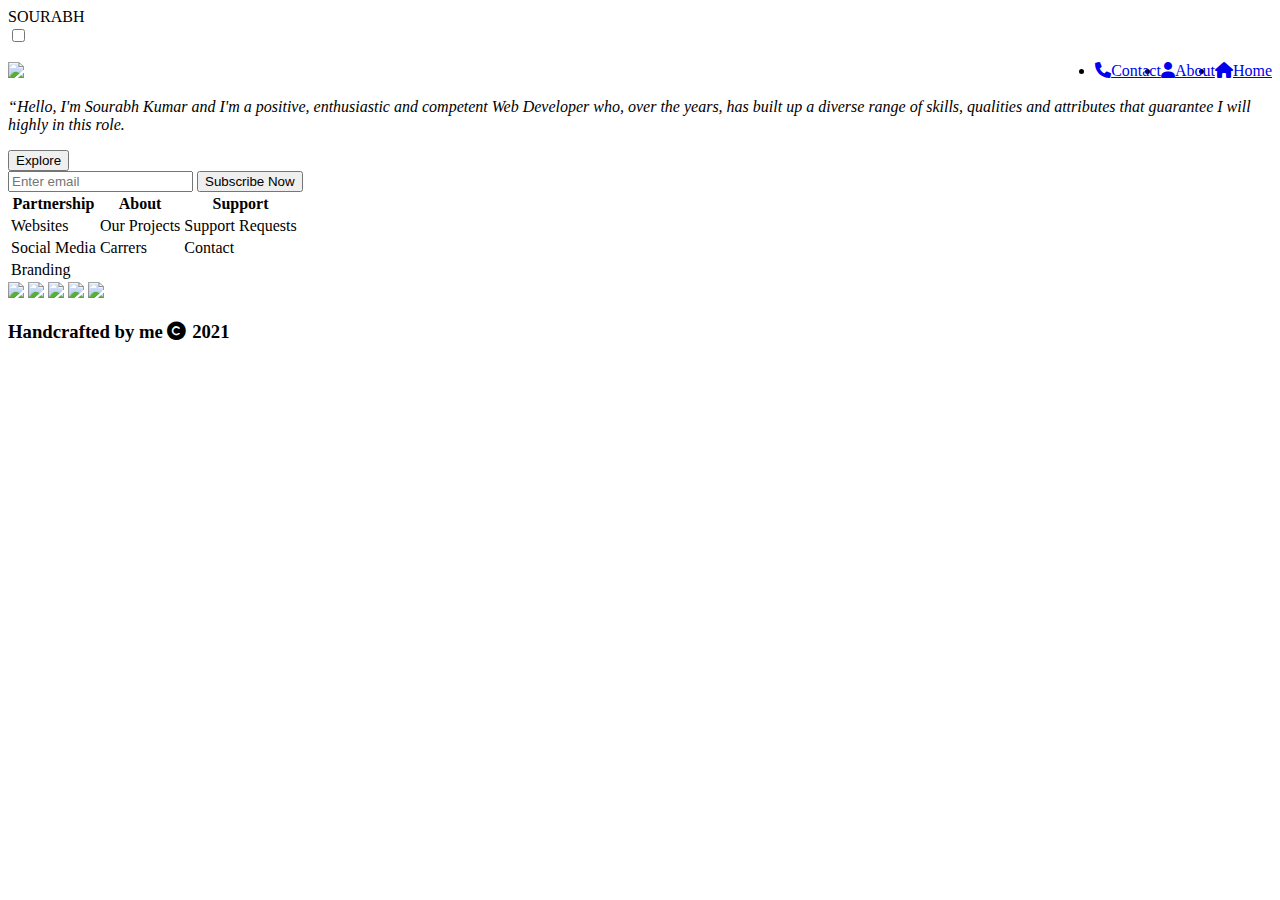
==== index.html @ 7c19a42d "first commit" ====
<!DOCTYPE html>
<html>
    <head>
        <title>My portfolio</title>
        <meta name="viewport" content="width=device-width, initial-scale=1.0">
        <link rel="stylesheet" href="C:\Users\sk127\OneDrive\Desktop\portfolio-project\index.css" type="text/css">
        <link rel="stylesheet" href="C:\Users\sk127\OneDrive\Desktop\portfolio-project\index.js" type="text/js">
        <script src="https://ajax.googleapis.com/ajax/libs/jquery/3.5.1/jquery.min.js"></script>
        <link rel="stylesheet" href="https://cdnjs.cloudflare.com/ajax/libs/font-awesome/6.0.0-beta3/css/all.min.css">
    </head>
    <body>
          <header class="header">
            <div class="logo">SOURABH</div>
            <input class="menu-btn" type="checkbox" id="menu-btn" />
            <label class="menu-icon" for="menu-btn"><span class="navicon"></span></label>
            <ul class="menu">
                <div class="listitem">
                    <li style="float:right"><a href="C:\Users\sk127\OneDrive\Desktop\portfolio-project\index.html"><i class="fa fa-home" aria-hidden="true"></i>Home</a></li>
                    <li style="float:right"><a href="C:\Users\sk127\OneDrive\Desktop\portfolio-project\about.html"><i class="fa fa-user" aria-hidden="true"></i>About</a></li>
                    <li style="float:right"><a href="C:\Users\sk127\OneDrive\Desktop\portfolio-project\contact.html"><i class="fa fa-phone" aria-hidden="true"></i>Contact</a></li>
                </div>
            </ul>
          </header>
          <section class="sec1">
                  <img class="img1" src="C:\Users\sk127\OneDrive\Desktop\portfolio-project\image.jpg"/> 
                    <div class="center"> 
                        <p><i>“Hello, <span>I'</span>m <span>Sourabh Kumar</span> and I'm <span>a positive, enthusiastic and competent Web Developer</span> who, over the years, 
                            has built up <span>a diverse range of skills, qualities and attributes that guarantee I will highly in this role.</i></span></p>
                            <button>Explore</button>
                        </div>
          </section>
          <footer>
              <div class="form">
                  <input type="email" placeholder="Enter email"/>
                  <button>Subscribe Now</button>
            </div>
            <div>
                <table>
                    <tr>
                        <th>Partnership</th>
                        <th>About</th>
                        <th>Support</th>
                    </tr>
                    <tr>
                        <td>
                            Websites
                        </td>
                        <td>
                            Our Projects
                        </td>
                        <td>
                            Support Requests
                        </td>
                    </tr>
                    <tr>
                        <td>
                            Social Media
                        </td>
                        <td>
                            Carrers
                        </td>
                        <td>
                            Contact
                        </td>
                    </tr>
                    <tr>
                        <td>
                            Branding
                        </td>
                    </tr>
                </table>
            </div>
            <div class="link">
                <a href="#"><img src="https://cdn-icons-png.flaticon.com/512/174/174855.png"/></a>
                <a href="#"><img src="https://www.pinclipart.com/picdir/middle/170-1707642_social-facebook-svg-png-icon-free-download-facebook.png"/></a>
                <a href="#"><img src="https://www.drupal.org/files/project-images/twitter-5-512.gif"/></a>
                <a href="#"><img src="https://e7.pngegg.com/pngimages/806/394/png-clipart-blue-animal-logo-github-icon-github-blue-world-thumbnail.png"/></a>
                <a href="#"><img src="https://www.iconpacks.net/icons/2/free-youtube-logo-icon-2431-thumb.png"/></a>
            <h3> Handcrafted by me <i class="fa fa-copyright" aria-hidden="true"></i> 2021</h3>
          </footer>
          </body>
</html>
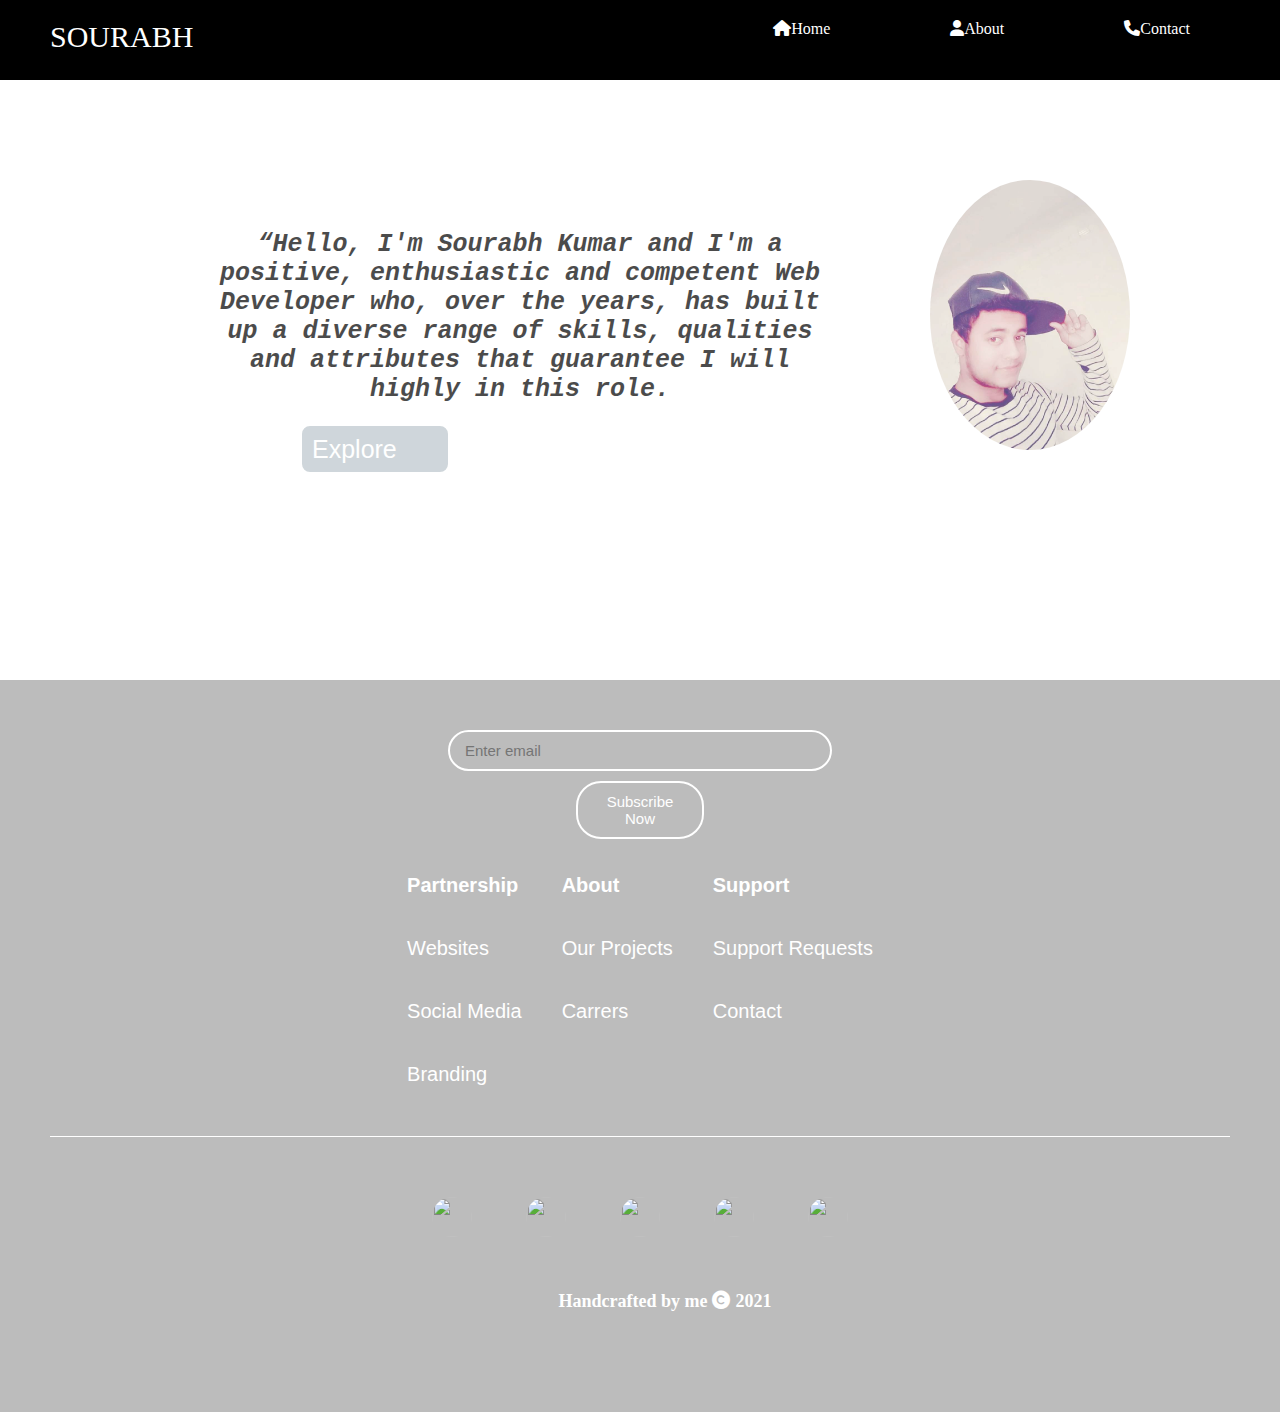
==== commit c81294d4: "image location change" ====
--- a/index.html
+++ b/index.html
@@ -3,10 +3,8 @@
     <head>
         <title>My portfolio</title>
         <meta name="viewport" content="width=device-width, initial-scale=1.0">
-        <link rel="stylesheet" href="C:\Users\sk127\OneDrive\Desktop\portfolio-project\index.css" type="text/css">
-        <link rel="stylesheet" href="C:\Users\sk127\OneDrive\Desktop\portfolio-project\index.js" type="text/js">
-        <script src="https://ajax.googleapis.com/ajax/libs/jquery/3.5.1/jquery.min.js"></script>
         <link rel="stylesheet" href="https://cdnjs.cloudflare.com/ajax/libs/font-awesome/6.0.0-beta3/css/all.min.css">
+        <link rel="stylesheet" href="./index.css" type="text/css">
     </head>
     <body>
           <header class="header">
@@ -15,14 +13,14 @@
             <label class="menu-icon" for="menu-btn"><span class="navicon"></span></label>
             <ul class="menu">
                 <div class="listitem">
-                    <li style="float:right"><a href="C:\Users\sk127\OneDrive\Desktop\portfolio-project\index.html"><i class="fa fa-home" aria-hidden="true"></i>Home</a></li>
-                    <li style="float:right"><a href="C:\Users\sk127\OneDrive\Desktop\portfolio-project\about.html"><i class="fa fa-user" aria-hidden="true"></i>About</a></li>
-                    <li style="float:right"><a href="C:\Users\sk127\OneDrive\Desktop\portfolio-project\contact.html"><i class="fa fa-phone" aria-hidden="true"></i>Contact</a></li>
+                    <li style="float:right"><a href="./index.html"><i class="fa fa-home" aria-hidden="true"></i>Home</a></li>
+                    <li style="float:right"><a href="./about.html"><i class="fa fa-user" aria-hidden="true"></i>About</a></li>
+                    <li style="float:right"><a href="./contact.html"><i class="fa fa-phone" aria-hidden="true"></i>Contact</a></li>
                 </div>
             </ul>
           </header>
           <section class="sec1">
-                  <img class="img1" src="C:\Users\sk127\OneDrive\Desktop\portfolio-project\image.jpg"/> 
+                  <img class="img1" src="./image.jpg"/> 
                     <div class="center"> 
                         <p><i>“Hello, <span>I'</span>m <span>Sourabh Kumar</span> and I'm <span>a positive, enthusiastic and competent Web Developer</span> who, over the years, 
                             has built up <span>a diverse range of skills, qualities and attributes that guarantee I will highly in this role.</i></span></p>
--- a/index.css
+++ b/index.css
@@ -0,0 +1,681 @@
+*{
+  margin: 0;
+  padding: 0;
+  box-sizing: border-box;
+}
+
+a {
+  color: #000;
+}
+
+.header {
+  background-color: black;
+  width: 100%;
+  z-index: 3;
+  height: 80px;
+}
+
+.logo{
+  font-size:30px;
+  font-style: bold;
+  float: left;
+  color: white;
+  margin-left: 50px;
+  margin-top: 20px;
+  font-family: "Brush Script MT", cursive;
+}
+
+header ul {
+  list-style-type: none;
+  margin: 0;
+  padding: 0;
+  overflow: hidden;
+}
+
+header li {
+  display: inline-block;
+  float: left;
+}
+
+.listitem{
+  display: flex;
+  float: right;
+}
+
+header li a {
+  display: block;
+  color: white;
+  margin-right: 60px;
+  text-decoration: none;
+}
+
+.logo{
+  width: 120px;
+}
+
+.menu li:hover a {
+  transform: translatex(25%);
+  color: red;
+}
+
+/* menu */
+
+.header .menu {
+  clear: both;
+  max-height: 0;
+  transition: max-height .2s ease-out;
+}
+
+/* menu icon */
+
+.header .menu-icon {
+  cursor: pointer;
+  display: inline-block;
+  float: right;
+  padding: 28px 20px;
+  position: relative;
+  user-select: none;
+}
+
+.header .menu-icon .navicon {
+  background: white;
+  display: block;
+  height: 2px;
+  position: relative;
+  transition: background .2s ease-out;
+  width: 18px;
+}
+
+.header .menu-icon .navicon:before,
+.header .menu-icon .navicon:after {
+  background: white;
+  content: '';
+  display: block;
+  height: 100%;
+  position: absolute;
+  transition: all .2s ease-out;
+  width: 100%;
+}
+
+.header .menu-icon .navicon:before {
+  top: 5px;
+}
+
+.header .menu-icon .navicon:after {
+  top: -5px;
+}
+
+/* menu btn */
+
+.header .menu-btn {
+  display: none;
+}
+
+.header .menu-btn:checked ~ .menu {
+  max-height: 300px;
+}
+
+.header .menu-btn:checked ~ .menu-icon .navicon {
+  background: transparent;
+}
+
+.header .menu-btn:checked ~ .menu-icon .navicon:before {
+  transform: rotate(-45deg);
+}
+
+.header .menu-btn:checked ~ .menu-icon .navicon:after {
+  transform: rotate(45deg);
+}
+
+.header .menu-btn:checked ~ .menu-icon:not(.steps) .navicon:before,
+.header .menu-btn:checked ~ .menu-icon:not(.steps) .navicon:after {
+  top: 0;
+}
+  
+  section{
+      margin: 0;
+      padding: 0;
+      padding-top: 100px;
+      height: 600px;
+      width: 100%;
+      background: url(https://www.teahub.io/photos/full/129-1294706_working-on-desk.png);
+      opacity: 0.7;
+      background-size: cover;
+      animation: background-image 1s 1 linear;
+
+  }
+
+  section div{
+      width: 100%;
+      height: 100%;
+  }
+
+  section .img1{
+        float: right;
+        margin-right: 150px;
+      width: 300px;
+      height: 400px;
+      border-radius: 70%;
+      opacity: 20;
+      transition: 0.4s;
+  }
+
+  section p{
+    width: 50vw;
+    align-items: center;
+    color: black;
+    margin-top: 50px;
+    margin-left: 200px;
+    font-size: 35px;
+    font-weight: bold;
+    font-family: monospace;
+    text-align: center
+  }
+  section p span{
+    transition: .4s linear
+  }
+  section p:hover span:nth-child(1){
+    margin-right: 5px
+  }
+  section p:hover span:nth-child(1):after{
+    content: "'";
+  }
+  section p:hover span:nth-child(2){
+    margin-left: 30px
+  }
+  section p:hover span{
+    color: #fff;
+    text-shadow: 0 0 10px #fff,
+                 0 0 20px #fff, 
+                 0 0 40px #fff;
+  }
+
+  .center button{
+    display: flex;
+    align-items: center;
+    text-align: center;
+    font-size: 25px;
+    text-align: center;
+    border: 2px solid white;
+    color: white;
+    background-color: #BCC6CC;
+    border-radius:10px;
+    weight: bold;
+    width: 150px;
+    height: 50px;
+    padding: 10px;
+    margin-left: 500px;
+    margin-top: 20px;
+    cursor: pointer;
+    animation: form 2s infinite linear alternate;
+    transition: box-shadow 0.2s ease-in;
+  }
+
+  .center button:hover{
+    box-shadow: 4px 6px rgba(0, 0, 0, 0.7);
+    border: 2px solid red;
+    color: red;
+  }
+
+  @keyframes form {
+    from{
+      transform: translateX(-20px);
+    }
+    to{
+      transform: translateX(20px);
+    }
+  }
+
+  .center button:focus{
+    background: white !important;
+    color: black !important;
+  }
+
+  footer{
+    background-color: #bcbcbc;
+    padding: 50px;
+  }
+  footer input{
+    border: 2px solid white;
+    border-radius: 25px;
+    align-items: center;
+    display: block;
+    margin-right: auto;
+    margin-left: auto;
+    padding: 10px 15px 10px;
+    width: 30vw;
+    font-size: 15px;
+    border: 2px solid white;
+    background: transparent;
+    color: white;
+    margin-bottom: 10px;
+    transition: box-shadow 0.5 ease-out;
+  }
+
+  footer button{
+    border: 2px solid white;
+    display: block;
+    margin-right: auto;
+    margin-left: auto;
+    width: 10vw;
+    padding: 10px 15px 10px;
+    border-radius: 25px;
+    cursor: pointer;
+    font-size: 15px;
+    color: white;
+    background: transparent;
+  }
+
+  .form{
+    animation: form 2s infinite linear alternate;
+  }
+
+  @keyframes form {
+    from{
+      transform: translateX(-20px);
+    }
+    to{
+      transform: translateX(20px);
+    }
+  }
+
+  footer input:focus{
+    border: 2px solid red;
+    box-shadow: 6px 8px rgba(255,255,255,0.6);
+  }
+
+  footer button:hover{
+    background-color: white;
+    color: crimson;
+  }
+
+  table {
+    display: flex;
+    align-items: center;
+    justify-content: center;
+    font-family: arial, sans-serif;
+    border-collapse: collapse;
+    width: 100%;
+    color: white;
+    text-align: center;
+    font-size: 20px;
+    margin-top: 15px;
+    padding-bottom: 30px;
+    border-bottom: 1px solid white;
+  }
+  
+  td, th {
+    text-align: left;
+    padding: 20px;
+  }
+
+  footer h3{
+    color: white;
+    font-size: 18px;
+    font-weight: bold;
+    margin-left: 100px;
+    margin-top: 50px;
+    padding-bottom: 50px;
+}
+
+.link{
+  display: block;
+  text-align: center;
+  margin-right: 50px;
+  margin-top: 10px;
+}
+
+a img{
+  width: 40px;
+  height: 40px;
+  margin-top: 50px;
+  margin-left: 50px;
+  border-radius: 50%;
+}
+
+
+
+/* ///////media queries/////// */
+@media (min-width: 1024px){
+  .header li {
+    float: left;
+  }
+  .header li a {
+    padding: 20px 30px;
+  }
+  .header .menu {
+    clear: none;
+    /* float: right; */
+    max-height: none;
+  }
+  .header .menu-icon {
+    display: none;
+  }
+
+  section div{
+    width: 100%;
+    height: 100%;
+}
+
+section .img1{
+      float: right;
+      margin-right: 150px;
+    width: 200px;
+    height: 270px;
+    border-radius: 70%;
+    opacity: 20;
+    transition: 0.4s;
+}
+
+section p{
+  width: 50vw;
+  align-items: center;
+  color: black;
+  margin-top: 50px;
+  margin-left: 200px;
+  font-size: 25px;
+  font-weight: bold;
+  font-family: monospace;
+  text-align: center
+}
+
+.center button{
+  margin-left: 300px;
+}
+}
+
+@media (max-width: 768px) and (min-width: 425px) {
+  .header li {
+    float: left;
+  }
+  .header li a {
+    padding: 20px 30px;
+  }
+  .header .menu {
+    clear: none;
+    /* float: right; */
+    max-height: none;
+  }
+  .header .menu-icon {
+    display: none;
+  }
+
+  header{
+    width: 100%;
+  }
+
+  section{
+    margin: 0;
+    padding: 0;
+    padding-top: 50px;
+    height: 600px;
+    width: 100%;
+}
+
+section div{
+  width: 100%;
+  height: 100%;
+}
+
+section .img1{
+    float: right;
+    margin-right: 150px;
+  width: 150px;
+  height: 200px;
+  border-radius: 70%;
+  opacity: 20;
+  transition: 0.4s;
+}
+
+section p{
+width: 50vw;
+align-items: center;
+color: black;
+margin-top: 50px;
+margin-left: 200px;
+font-size: 20px;
+font-weight: bold;
+font-family: monospace;
+text-align: center;
+}
+
+.center button{
+  display: flex;
+  align-items: center;
+  text-align: center;
+  font-size: 25px;
+  text-align: center;
+  border: 2px solid white;
+  color: white;
+  background-color: #BCC6CC;
+  border-radius:10px;
+  weight: bold;
+  width: 120px;
+  height: 40px;
+  padding: 10px;
+  margin-left: 300px;
+  cursor: pointer;
+  animation: form 2s infinite linear alternate;
+  transition: box-shadow 0.2s ease-in;
+}
+
+footer{
+  margin: 0;
+  padding: 0;
+}
+
+footer input{
+  border: 2px solid white;
+  border-radius: 25px;
+  align-items: center;
+  display: flex;
+  align-items: center;
+  justify-content: center;
+  padding: 10px 15px 10px;
+  width: 35vw;
+  font-size: 15px;
+  border: 2px solid white;
+  background: transparent;
+  color: white;
+  margin-bottom: 10px;
+  margin-top: 20px;
+  transition: box-shadow 0.5 ease-out;
+}
+
+footer button{
+  border: 2px solid white;
+  display: flex;
+  width: 140px;
+  height: 35px;
+  padding: 10px 15px 10px;
+  border-radius: 25px;
+  cursor: pointer;
+  font-size: 15px;
+  color: white;
+  background: transparent;
+}
+
+.form{
+  animation: form 2s infinite linear alternate;
+  display: flex;
+  flex-direction: column;
+}
+
+/* @keyframes form {
+  from{
+    transform: translateX(-20px);
+  }
+  to{
+    transform: translateX(20px);
+  }
+} */
+
+footer input:focus{
+  border: 2px solid red;
+  box-shadow: 6px 8px rgba(255,255,255,0.6);
+}
+
+footer button:hover{
+  background-color: white;
+  color: crimson;
+}
+}
+
+@media (max-width: 424px) and (min-width: 320px) {
+  *{
+    padding: 0;
+    margin: 0;
+  }
+
+  header .listitem{
+    display: flex;
+    flex-direction: column;
+    align-items: center;
+    justify-content: center;
+    background-color: rgba(50, 115, 220, 0.3);
+    color: purple;
+    padding-right: 50%;
+    padding-left: 50%;
+  }
+
+  header li a{
+    margin-top: 40px;
+    border-bottom: 1px solid black;
+    color: purple;
+    width: 100%;
+  }
+
+  .logo{
+    text-align: center;
+  }
+
+  section{
+    margin: 0;
+    padding: 0;
+    height: 400px;
+    width: 100%;
+    background: url(https://www.teahub.io/photos/full/129-1294706_working-on-desk.png);
+    opacity: 0.7;
+    background-size: cover;
+    animation: background-image 1s 1 linear;
+
+}
+
+section p{
+  width: 280px;
+  align-items: center;
+  color: black;
+  margin-top: 0;
+  margin-left: 20px;
+  padding-top: 120px;
+  font-size: 15px;
+  font-weight: bold;
+  font-family: monospace;
+  text-align: center
+}
+
+  section .img1{
+    display: flex;
+    text-align: center;
+    /* margin-right: 150px; */
+  width: 100px;
+  height: 120px;
+  border-radius: 70%;
+  margin-top: 20px;
+  opacity: 20;
+  transition: 0.4s;
+}
+
+.center button{
+  display: block;
+  align-items: center;
+  font-size: 15px;
+  text-align: center;
+  border: 2px solid white;
+  color: white;
+  background-color: #BCC6CC;
+  border-radius:10px;
+  weight: bold;
+  width: 80px;
+  height: 40px;
+  padding: 10px;
+  margin-top: 15px;
+  margin-left: 80px;
+  cursor: pointer;
+  animation: form 2s infinite linear alternate;
+  transition: box-shadow 0.2s ease-in;
+}
+
+/* @keyframes form {
+  from{
+    transform: translateX(50px);
+  }
+  to{
+    transform: translateX(70px);
+  }
+} */
+
+footer{
+  width: 100%;
+  height: 100%;
+  background-color: #bcbcbc;
+}
+
+.form{
+  animation: form 2s infinite linear alternate;
+  display: flex;
+  flex-direction: column;
+  margin-left: 30px;
+}
+
+footer input{
+  border: 2px solid white;
+  border-radius: 25px;
+  align-items: center;
+  display: flex;
+  padding: 10px 15px 10px;
+  width: 200px;
+  font-size: 15px;
+  border: 2px solid white;
+  background: transparent;
+  color: white;
+  margin-bottom: 10px;
+  margin-top: 20px;
+  transition: box-shadow 0.5 ease-out;
+}
+
+footer button{
+  border: 2px solid white;
+  display: flex;
+  width: 80px;
+  padding: 5px 10px;
+  border-radius: 25px;
+  cursor: pointer;
+  font-size: 10px;
+  color: white;
+  background: transparent;
+}
+
+table {
+  display: flex;
+  align-items: center;
+  justify-content: center;
+  font-family: arial, sans-serif;
+  border-collapse: collapse;
+  width: 100%;
+  color: white;
+  text-align: center;
+  font-size: 15px;
+  margin-top: 10px;
+  padding-bottom: 30px;
+  border-bottom: 1px solid white;
+}
+
+footer img {
+  width: 30px;
+  height: 30px;
+}
+}
+
+
+
